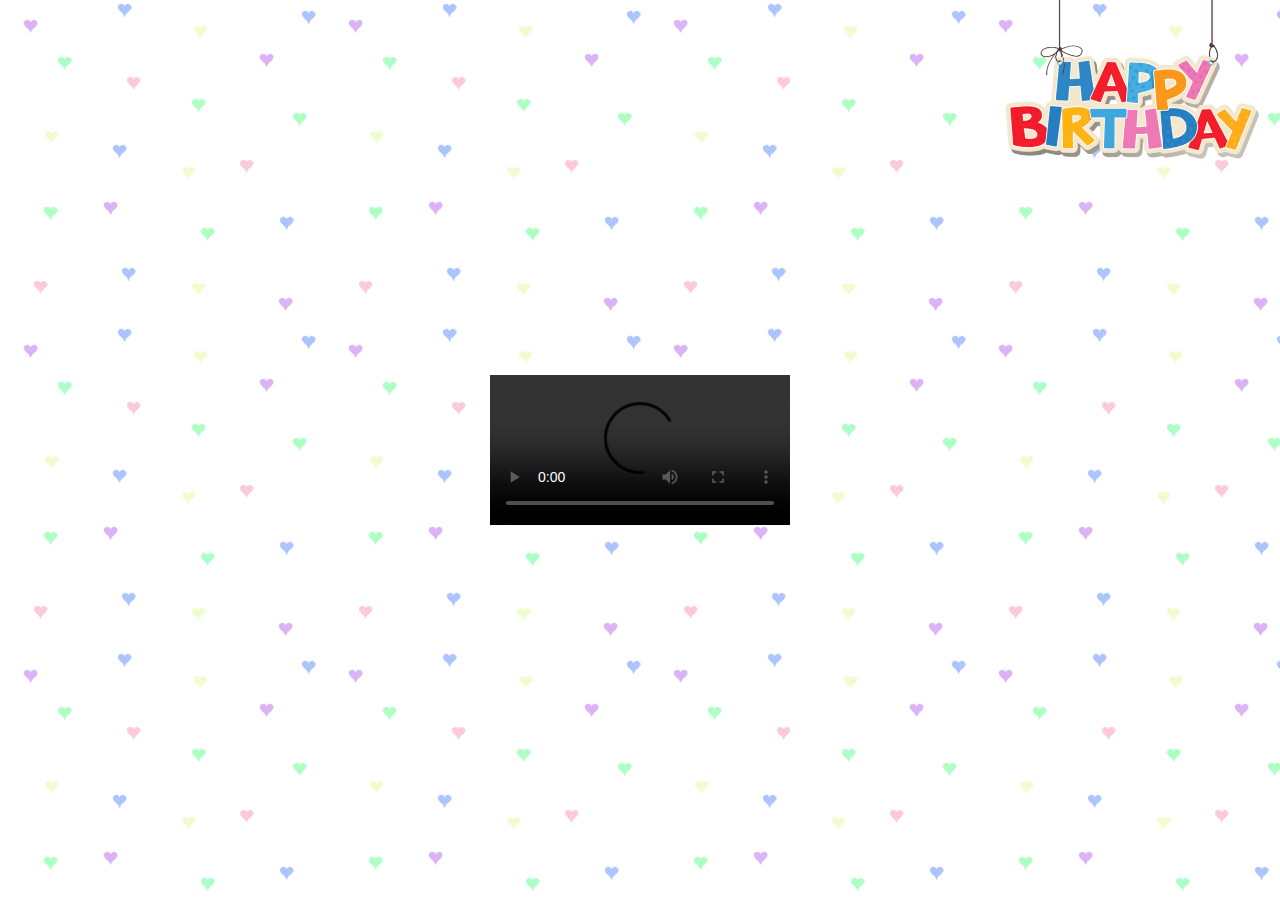
==== video-1.html @ 5122a1e5 "8" ====
<!DOCTYPE html>
<html lang="en">
<head>
    <meta charset="UTF-8">
    <meta name="viewport" content="width=device-width, initial-scale=1.0">
    <title>от Екатерины 2</title>
    <link href="https://fonts.googleapis.com/css?family=Yanone+Kaffeesatz:200,300,400,500,600,700&display=swap" rel="stylesheet">
    <link href="https://fonts.googleapis.com/css?family=Montserrat:200,200i,300,300i,400,400i,500,500i,600,600i,700,700i,800,800i,900,900i&display=swap&subset=cyrillic,cyrillic-ext,latin-ext,vietnamese" rel="stylesheet">
    <link rel="stylesheet" href="css/style.css">
</head>
<body>
    <div class="fixet-top"></div>

    <section class="video">
            <video controls>
                <source src="vidoe/video-1.mp4">
            </video>
    </section>
    <div class="modal-wrapper js-modal-wrapper">
        <div class="modal">
            <p class="modal-title">Девочка!<br> 
                А вам точно<br>
                 <span>18?</span>
            </p>
            <div class="modal-btn">
                <div class="main-btn-yes">Да, я уже большая!!!</div>
                <div class="main-btn-noy">Нет, я маленькая девочка(</div>
            </div>
        </div>
    </div>

    <script src="js/main.js"></script>
</body>
</html>
---- css/style.css ----
body {
    padding: 0;
    margin: 0;
    font-family: 'Montserrat', sans-serif;
    background-image: url(../img/bg.gif);

}
.container {
    width: 1170px;
    margin: 0 auto;
}
.fixet-top {
    position: fixed;
    top: -10px;
    right: 20px;
    width: 260px;
    height: 180px;
    background-image: url(../img/fixed-top.png);
    background-size: cover;
    background-repeat: no-repeat;
    z-index: 999;
}


.modal-wrapper {
    display: none;
    position: fixed;
    left: 0;
    top: 0;
    width: 100%;
    height: 100vh;
    background-color: rgba(0, 0, 0, 0.7);
}
.modal {
    position: absolute;
    top: 50%;
    left: 50%;
    transform: translate(-50%,-50%);
    width: 400px;
    height: 400px;
    padding: 20px 30px;
    background-color: #ffffff;
    border-radius: 25px;
    box-sizing: border-box;
}
.modal-title {
    font-size: 28px;
    text-align: center;
    line-height: 1.6;
    font-weight: 700;
    margin-bottom: 40px;
}
.modal-title span {
    font-size: 36px;
    color: #ff4aba;
}
.main-btn-yes,
.main-btn-noy {
    width: 100%;
    text-align: center;
    color: #ffffff;
    font-weight: 500;
    padding: 18px 0;
    background-color: #ff4aba;
    margin-bottom: 20px;
    cursor: pointer;
    transition: all 0.3s;
}
.main-btn-yes:hover,
.main-btn-noy:hover {
    opacity: 0.8;
}
.main {
    margin-top: 50px;
    margin-bottom: 120px;
}
.main-list {
    display: flex;
    align-items: center;
}
.main-img {
    position: relative;
    display: block;
    width: 38%;
    border: 25px solid #fafafa;
    border-top-width: 35px;
    border-bottom-width: 100px;
    -webkit-box-shadow: 3px 3px 6px 4px #888;
    -moz-box-shadow: 3px 3px 6px 4px #888;
    box-shadow: 3px 3px 6px 4px #888;
    box-sizing: border-box;
    margin-right: 40px;
    transform: rotate(-6deg);
}
.main-content__title {
    margin: 0;
    color: #ff4aba;
    font-weight: bold;
    font-style: italic;
    font-size: 60px;
    line-height: 1.2;
    letter-spacing: 5px;
    text-shadow: 1px 1px 4px black;
}
.main-content__title span {
    padding-left: 40px;
}
.sections-two {
    display: flex;
    justify-content: space-between;
    margin-bottom: 120px;
}
.sections-two__item {
    position: relative;
    display: flex;
    flex-direction: column;
    width: 340px;
    box-shadow: 0 1px 4px rgba(0, 0, 0, .3),
            -23px 0 20px -23px rgba(0, 0, 0, .6),
            23px 0 20px -23px rgba(0, 0, 0, .6),
            inset 0 0 40px rgba(0, 0, 0, .1);
}
.sections-two__item img {
    display: block;
    width: 340px;
    height: 340px;
}
.sections-two__item-content {
    display: flex;
    justify-content: center;
    text-align: center;
    flex-direction: column;
    position: relative;
    padding: 20px;
    width: 340px;
    height: 340px;
    box-sizing: border-box;
    background-color: #ededed;
}
.revers {
    flex-direction: column-reverse;
}
.sections-two__item-content p {
    font-weight: 300;
    line-height: 1.2;
    margin: 0;
    margin-bottom: 20px;
}
.slider-container {
    position: relative;
    width: 100%;
    padding: 40px;
    box-sizing: border-box;
    background-image: url(../img/slider-wrapper.png);
    background-size: contain;
}
.slider-wrapper {
    position: relative;
    width: 768px;
    margin: 0 auto;
    margin-bottom: 120px;
    box-shadow: 3px 3px 6px 4px #888;
}
.slider {
    width: 100%;
    overflow: hidden;
}
.slider-img {
    display: block;
    width: 100%;
}
.next,
.preft {
    position: absolute;
    top: 50%;
    width: 120px;
    height: 120px;
    transform: translateY(-50%);
    background-color: rgba(255, 74, 186,0.7);
    cursor: pointer;
}
.next {
    right: -120px;
}
.preft {
    left: -120px;
}
.next p,
.preft p {
    position: absolute;
    top: 50%;
    left: 50%;
    transform: translate(-50%,-50%);
    margin: 0;
    color: #ffffff;
    font-weight: 600;
    font-style: italic;
    text-transform: uppercase;
    font-size: 20px;
}
.fon-sections {
    display: flex;
    justify-content: center;
    align-items: center;
    width: 100%;
    height: 500px;
    margin-bottom: 200px;
    background-image: url(../img/fon-sec.png);
    background-repeat: no-repeat;
    background-size: cover;
    background-position: top;
    background-attachment: fixed
}
.fon-sections__title {
    font-size: 76px;
    color: #ff4aba;
    font-weight: 700;
}
.link-video {
    display: flex;
    justify-content: center;
    margin-bottom: 100px;
}
.link-video__item {
    position: relative;
    width: 30%;
    height: 300px;
    background-color: #dedede;
    box-shadow: 0 1px 4px rgba(0, 0, 0, .3),
    -23px 0 20px -23px rgba(0, 0, 0, .6),
    23px 0 20px -23px rgba(0, 0, 0, .6),
    inset 0 0 40px rgba(0, 0, 0, .1);
    margin: 0 30px;
}
.link-video__item-btn {
    position: absolute;
    bottom: 0;
    left: 0;
    display: block;
    width: 100%;
    text-align: center;
    padding: 14px 0;
    background-color: #ff4aba;
    text-decoration: none;
    color: #ffffff;
}
.link-text {
    text-align: center;
    padding: 40px 10px 0 10px;
    font-weight: 500;
    font-size: 24px;
}
.link-text span {
    color: #ff4aba;
    font-weight: 700;
}

.video {
    width: 100%;
    height: 100vh;
    display: flex;
    justify-content: center;
    align-items: center;
}
.ling-bg {
    position: absolute;
    left: 0;
    top: 0;
    width: 100%;
    height: 30px;
    background-image: url(../img/link-bg.png);
    background-repeat: repeat;
    background-size: contain;
    background-position: center;
}
video {
    max-width: 50%;
}
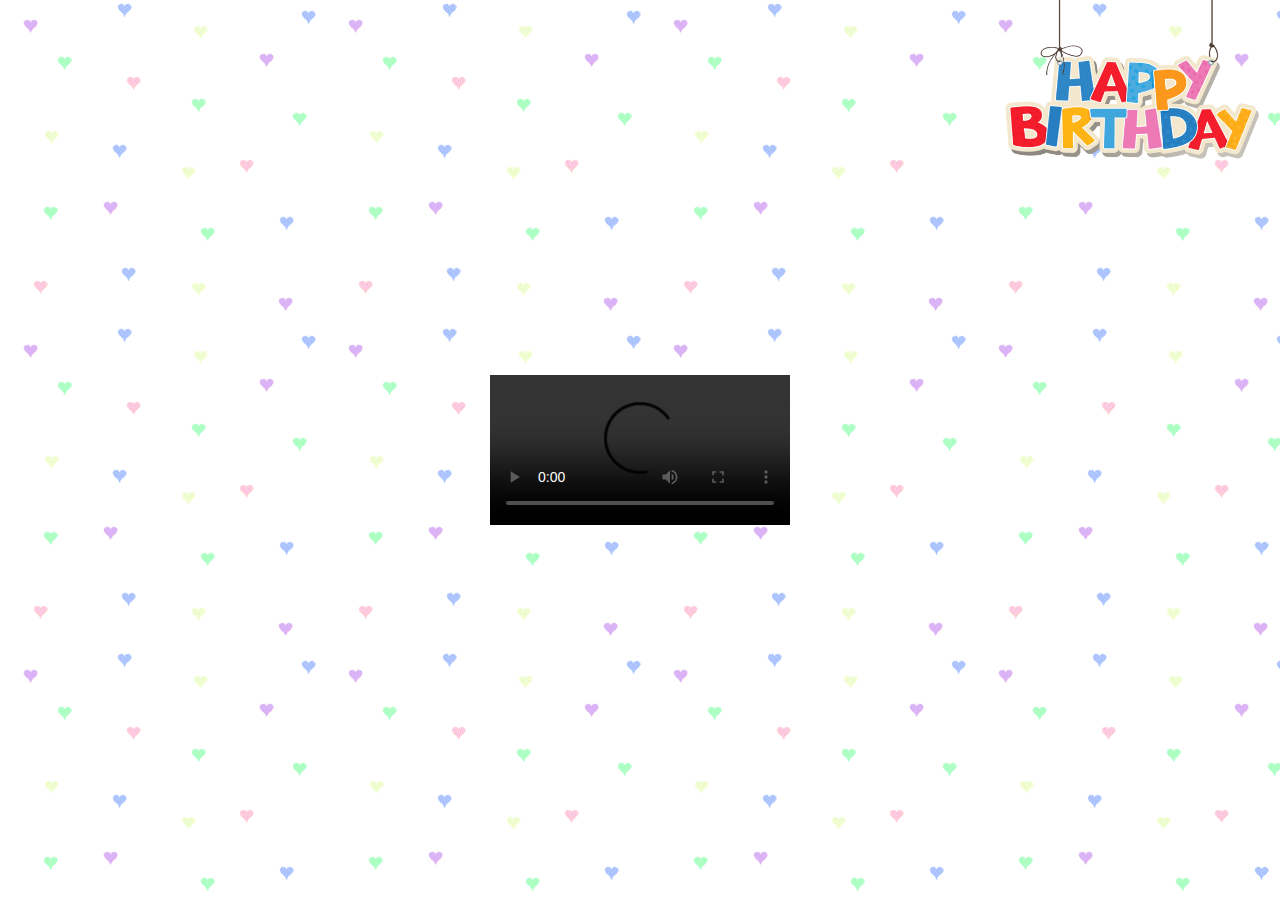
==== commit 06a0687d: "11" ====
--- a/video-1.html
+++ b/video-1.html
@@ -16,19 +16,6 @@
                 <source src="vidoe/video-1.mp4">
             </video>
     </section>
-    <div class="modal-wrapper js-modal-wrapper">
-        <div class="modal">
-            <p class="modal-title">Девочка!<br> 
-                А вам точно<br>
-                 <span>18?</span>
-            </p>
-            <div class="modal-btn">
-                <div class="main-btn-yes">Да, я уже большая!!!</div>
-                <div class="main-btn-noy">Нет, я маленькая девочка(</div>
-            </div>
-        </div>
-    </div>
 
-    <script src="js/main.js"></script>
 </body>
 </html>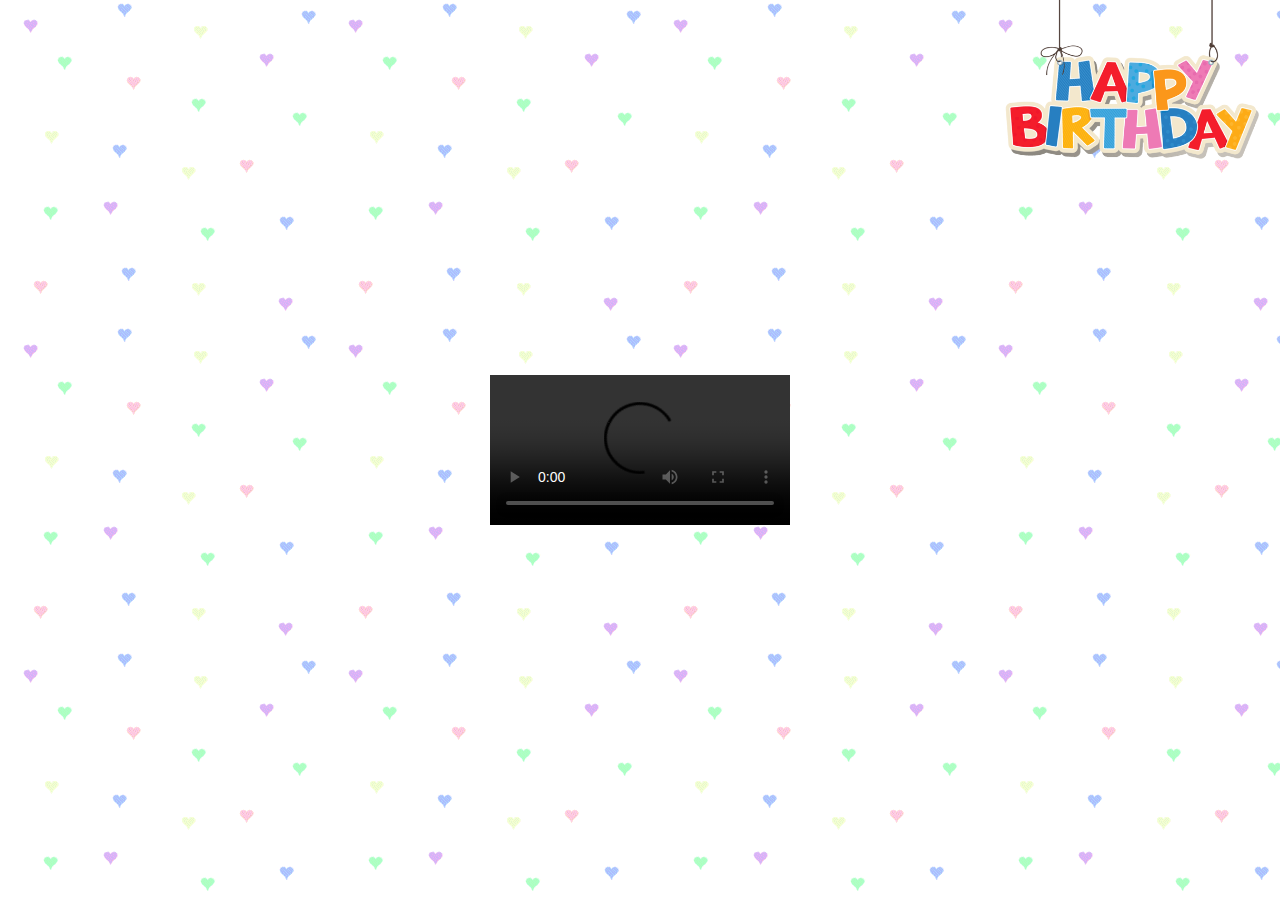
==== commit 605248a7: "12" ====
--- a/video-1.html
+++ b/video-1.html
@@ -7,6 +7,7 @@
     <link href="https://fonts.googleapis.com/css?family=Yanone+Kaffeesatz:200,300,400,500,600,700&display=swap" rel="stylesheet">
     <link href="https://fonts.googleapis.com/css?family=Montserrat:200,200i,300,300i,400,400i,500,500i,600,600i,700,700i,800,800i,900,900i&display=swap&subset=cyrillic,cyrillic-ext,latin-ext,vietnamese" rel="stylesheet">
     <link rel="stylesheet" href="css/style.css">
+    <link rel="stylesheet" href="css/media.css">
 </head>
 <body>
     <div class="fixet-top"></div>
--- a/css/style.css
+++ b/css/style.css
@@ -18,7 +18,7 @@
     background-image: url(../img/fixed-top.png);
     background-size: cover;
     background-repeat: no-repeat;
-    z-index: 999;
+    z-index: 990;
 }
 
 
@@ -146,6 +146,13 @@
     margin: 0;
     margin-bottom: 20px;
 }
+.sections-two__item-content span { 
+    text-align: center;
+    display: block;
+    font-weight: 900;
+    font-size: 24px;
+    color: #000000;
+}
 .slider-container {
     position: relative;
     width: 100%;
@@ -209,7 +216,7 @@
     background-repeat: no-repeat;
     background-size: cover;
     background-position: top;
-    background-attachment: fixed
+    background-attachment: fixed;
 }
 .fon-sections__title {
     font-size: 76px;
--- a/css/media.css
+++ b/css/media.css
@@ -0,0 +1,87 @@
+@media (max-width: 1169px) {
+    .container {
+        width: 320px;
+    }
+    .fixet-top {
+        position: absolute;
+        left: 50%;
+        transform: translateX(-50%);
+    }
+    .main {
+        margin-top: 180px;
+    }
+    .main-list {
+        flex-direction: column;
+    }
+    .main-img {
+        width: 100%;
+        transform: rotate(0deg);
+        object-fit: cover;
+        margin: 0 auto;
+        margin-bottom: 20px;
+    }
+    .main-content__title {
+        font-size: 40px;
+    }
+    .sections-two {
+        flex-direction: column;
+        align-items: center;
+        justify-content: center;
+    }
+    .sections-two__item {
+        width: 100%;
+        margin-bottom: 40px;
+    }
+    .sections-two__item-content,
+    .sections-two__item img {
+        width: 100%;
+        height: auto;
+    }
+    .slider-container {
+        padding: 0 0 140px 0;
+    }  
+    .slider-wrapper {
+        width: 100%;
+    }
+    .next,
+    .preft {
+        top: 120%;
+        width: 100px;
+        height: 45px;
+    }
+    .next {
+        right: 20px;
+    }
+    .preft {
+        left: 20px;
+    }
+    .fon-sections {
+        height: 240px;
+        background-position: center;
+        background-size: cover;   
+        background-attachment: scroll;
+    }
+    .fon-sections__title {
+        text-align: center;
+        font-size: 40px;
+    }
+    .link-video {
+        align-items: center;
+        flex-direction: column;
+    }
+    .link-video__item {
+        width: 100%;
+        margin-bottom: 40px;
+    }
+    video {
+        max-width: 300px;
+    }
+    .modal-wrapper  {
+        z-index: 999;
+    }
+    .modal {
+        width: 300px;
+        height: auto;
+    }
+
+}